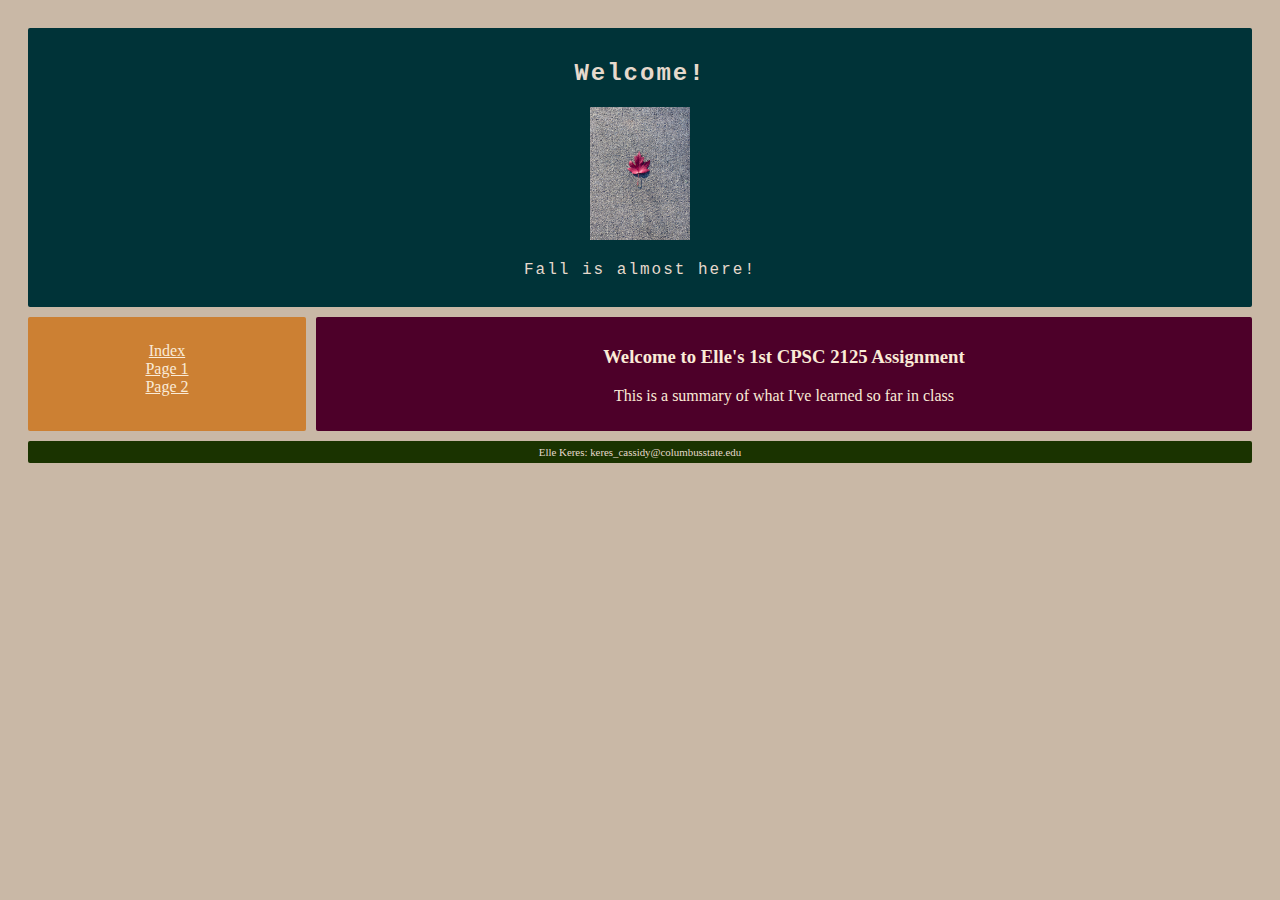
==== page1.html @ 70921773 "main formatting" ====
<!DOCTYPE html>
<html>

<head>
  <title>Assignment 1 Home</title>
  <link href="style.css" rel="stylesheet" type="text/css" />
</head>

<body>

<div class="grid-container">
  
  <header class="h">
    <h2>Welcome!</h2>
    <img src="images/Autumn.jpg"
      width="100">
    <p>Fall is almost here!</p>
  </header>
  
  <nav class="n">
    
      <a href="index.html">Index</a><br>
      <a href="page1.html">Page 1</a><br>
      <a href="page2.html">Page 2</a></nav>
  
  <main class="m"><h3>Welcome to Elle's 1st CPSC 2125 Assignment</h3>
  <p>This is a summary of what I've learned so far in class</p>
  </main>
  
  <footer class="f">Elle Keres: keres_cassidy@columbusstate.edu</footer>

  
</body>

</html>
---- style.css ----
html, body {
  background-color: #c9b8a6;
  color: antiquewhite;
  padding: 10px;
}

header {
  grid-area: h;
  background-color: #003338;
  font-family: "Lucida Console", "Courier New", monospace;
  text-align: center;
  letter-spacing: 2px; 
  color: #e6d9cc;
  padding: 12px;
  border-radius: 2px;
}

nav{
  grid-area: n;
  padding: 25px;
  text-align: center;
  background-color: #cc8033;
  border-radius: 2px;
}

main{
  grid-area: m;
  padding: 10px;
  text-align: center;
  background-color: #4d0029;
  border-radius: 2px;
}

footer {
  grid-area: f;
  background-color: #1a3300;
  text-align: center;
  padding: 5px;
  font-size: 68%;
  color: #e6d9cc;
  border-radius: 2px;
}

.intro{
  text-decoration-line: underline;
}


a:link {
  color: antiquewhite;
}

a:visited {
  color: #4d0029;
}

a:hover {
  color: gold;
}


.grid-container {
  display: grid;
  grid-template-areas:
    'h h h h'
    'n m m m'
    'n m m m'
    'f f f f';
  grid-gap: 10px;
}
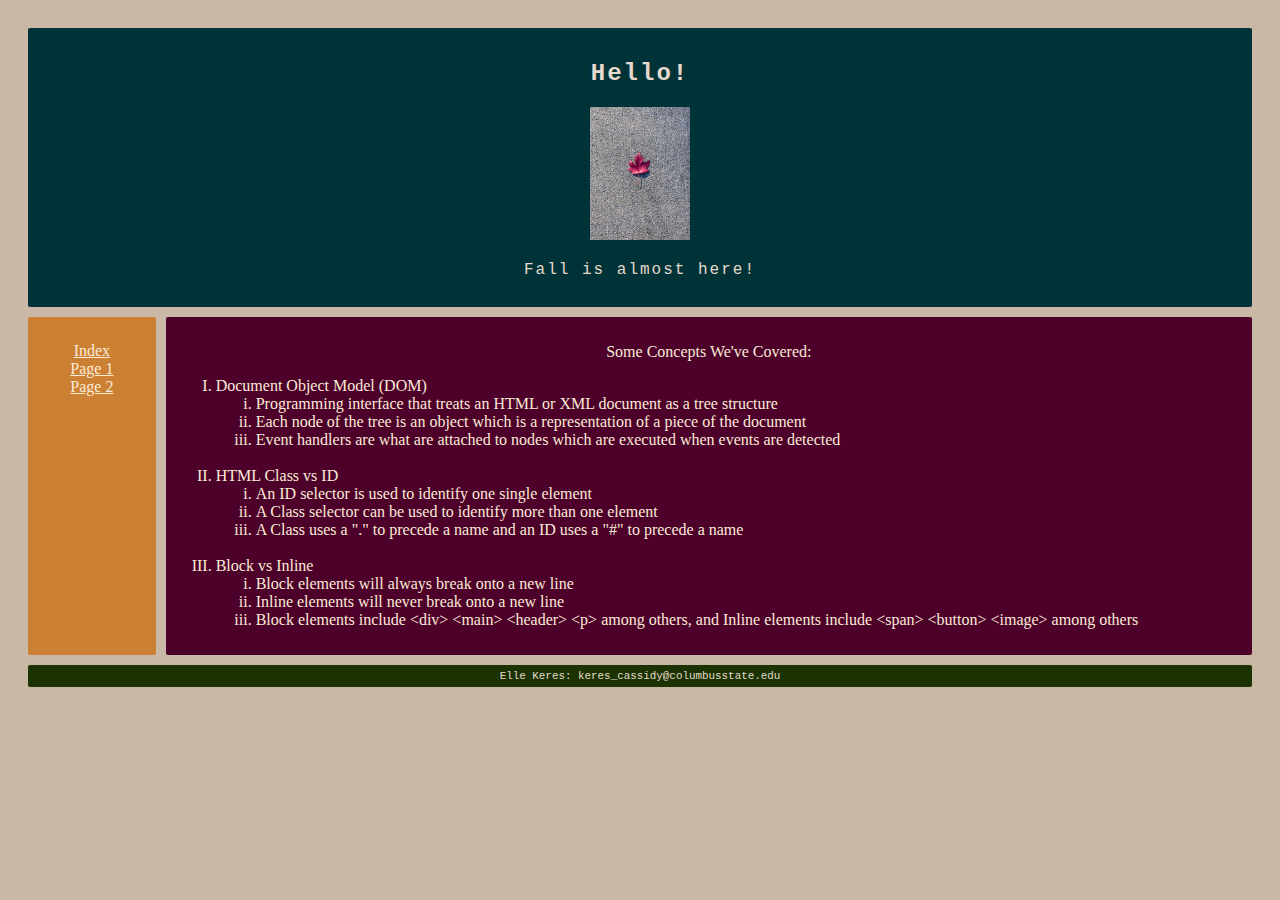
==== commit b1f6c452: "page 1 formatting" ====
--- a/page1.html
+++ b/page1.html
@@ -2,7 +2,7 @@
 <html>
 
 <head>
-  <title>Assignment 1 Home</title>
+  <title>Page 1</title>
   <link href="style.css" rel="stylesheet" type="text/css" />
 </head>
 
@@ -11,21 +11,46 @@
 <div class="grid-container">
   
   <header class="h">
-    <h2>Welcome!</h2>
+    <h2>Hello!</h2>
     <img src="images/Autumn.jpg"
       width="100">
     <p>Fall is almost here!</p>
   </header>
   
   <nav class="n">
-    
       <a href="index.html">Index</a><br>
       <a href="page1.html">Page 1</a><br>
-      <a href="page2.html">Page 2</a></nav>
+      <a href="page2.html">Page 2</a>
+  </nav>
   
-  <main class="m"><h3>Welcome to Elle's 1st CPSC 2125 Assignment</h3>
-  <p>This is a summary of what I've learned so far in class</p>
+  <main class="m">
+    <p>Some Concepts We've Covered:</p>
+    
+    <ol class="concepts">
+      <li>Document Object Model (DOM)</li>
+      <ol class="list1">
+        <li>Programming interface that treats an HTML or XML document as a tree structure</li>
+        <li>Each node of the tree is an object which is a representation of a piece of the document</li>
+        <li>Event handlers are what are attached to nodes which are executed when events are detected</li>
+      </ol><br>
+      
+      <li>HTML Class vs ID</li>
+      <ol class="list2">
+        <li>An ID selector is used to identify one single element</li>
+        <li>A Class selector can be used to identify more than one element</li>
+        <li>A Class uses a "." to precede a name and an ID uses a "#" to precede a name</li>
+      </ol><br>
+      
+      <li>Block vs Inline</li>
+      <ol class="list3">
+        <li>Block elements will always break onto a new line</li>
+        <li>Inline elements will never break onto a new line</li>
+        <li>Block elements include &ltdiv&gt &ltmain&gt &ltheader&gt &ltp&gt among others, and Inline elements include &ltspan&gt &ltbutton&gt &ltimage&gt among others</li>
+      </ol>
+    </ol>
   </main>
+
+
   
   <footer class="f">Elle Keres: keres_cassidy@columbusstate.edu</footer>
 
--- a/style.css
+++ b/style.css
@@ -34,6 +34,7 @@
 footer {
   grid-area: f;
   background-color: #1a3300;
+  font-family: "Lucida Console", "Courier New", monospace;
   text-align: center;
   padding: 5px;
   font-size: 68%;
@@ -58,6 +59,22 @@
   color: gold;
 }
 
+.concepts {
+  list-style-type: upper-roman; text-align: left;
+}
+
+.list1 {
+  list-style-type: lower-roman;
+}
+
+.list2 {
+  list-style-type: lower-roman;
+}
+
+.list3 {
+  list-style-type: lower-roman;
+}
+
 
 .grid-container {
   display: grid;
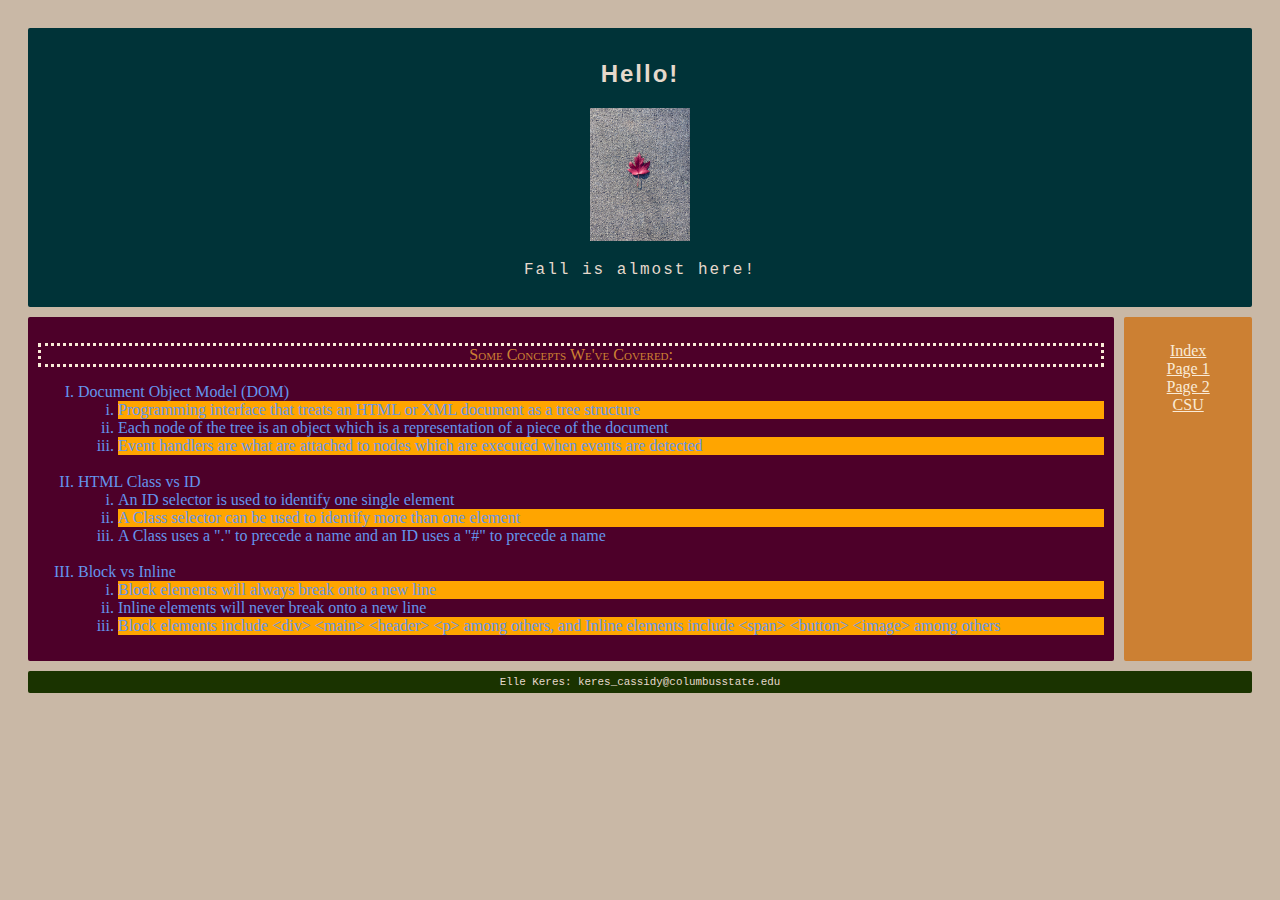
==== commit bcb94925: "final edits" ====
--- a/page1.html
+++ b/page1.html
@@ -14,17 +14,18 @@
     <h2>Hello!</h2>
     <img src="images/Autumn.jpg"
       width="100">
-    <p>Fall is almost here!</p>
+    <p class="para1">Fall is almost here!</p>
   </header>
   
   <nav class="n">
       <a href="index.html">Index</a><br>
       <a href="page1.html">Page 1</a><br>
-      <a href="page2.html">Page 2</a>
+      <a href="page2.html">Page 2</a><br>
+      <a href="https://www.columbusstate.edu">CSU</a>
   </nav>
   
   <main class="m">
-    <p>Some Concepts We've Covered:</p>
+    <p class="para2">Some Concepts We've Covered:</p>
     
     <ol class="concepts">
       <li>Document Object Model (DOM)</li>
--- a/style.css
+++ b/style.css
@@ -7,7 +7,7 @@
 header {
   grid-area: h;
   background-color: #003338;
-  font-family: "Lucida Console", "Courier New", monospace;
+  font-family: "Arial", monospace;
   text-align: center;
   letter-spacing: 2px; 
   color: #e6d9cc;
@@ -15,7 +15,7 @@
   border-radius: 2px;
 }
 
-nav{
+nav {
   grid-area: n;
   padding: 25px;
   text-align: center;
@@ -23,7 +23,7 @@
   border-radius: 2px;
 }
 
-main{
+main {
   grid-area: m;
   padding: 10px;
   text-align: center;
@@ -42,8 +42,13 @@
   border-radius: 2px;
 }
 
-.intro{
+.para1 {
+  font-family: "Lucida Console", "Courier New";
+}
+
+.intro {
   text-decoration-line: underline;
+  text-decoration-color: lightsalmon;
 }
 
 
@@ -59,8 +64,18 @@
   color: gold;
 }
 
+.para2 {
+  font-variant: small-caps;
+  border-style: dotted;
+  border-color: antiquewhite;
+  color: #cc8033;
+}
+
 .concepts {
-  list-style-type: upper-roman; text-align: left;
+  list-style-type: upper-roman; 
+  text-align: left;
+  font-family: Ariel;
+  color: cornflowerblue;
 }
 
 .list1 {
@@ -75,13 +90,55 @@
   list-style-type: lower-roman;
 }
 
+ol.concepts ol:nth-child(odd) li:nth-child(even) {
+  background-color: rgb(255, 165, 0);
+}
+
+ol.concepts ol:nth-child(even) li:nth-child(odd) {
+  background-color: rgb(255, 165, 0);
+}
+
+.p2header {
+  text-decoration-line: underline;
+  text-decoration-color: #cc8033;
+  text-decoration-style: wavy;
+}
+
+.table1 {
+  margin-left: auto;
+  margin-right: auto;
+}
+
+table, th, td {
+  border: 1px solid;
+  text-align: center;
+  padding: 25px;
+}
+
+table {
+  border-collapse: collapse;
+  width: 100%:
+}
+
+th {
+  background-color: black;
+  color: white;
+}
+
+td {
+  background-color: antiquewhite;
+  color: cornflowerblue;
+  font-size: 1.5em;
+  font-family: "Times New Roman";
+}
+
 
 .grid-container {
   display: grid;
   grid-template-areas:
     'h h h h'
-    'n m m m'
-    'n m m m'
+    'm m m n'
+    'm m m n'
     'f f f f';
   grid-gap: 10px;
 }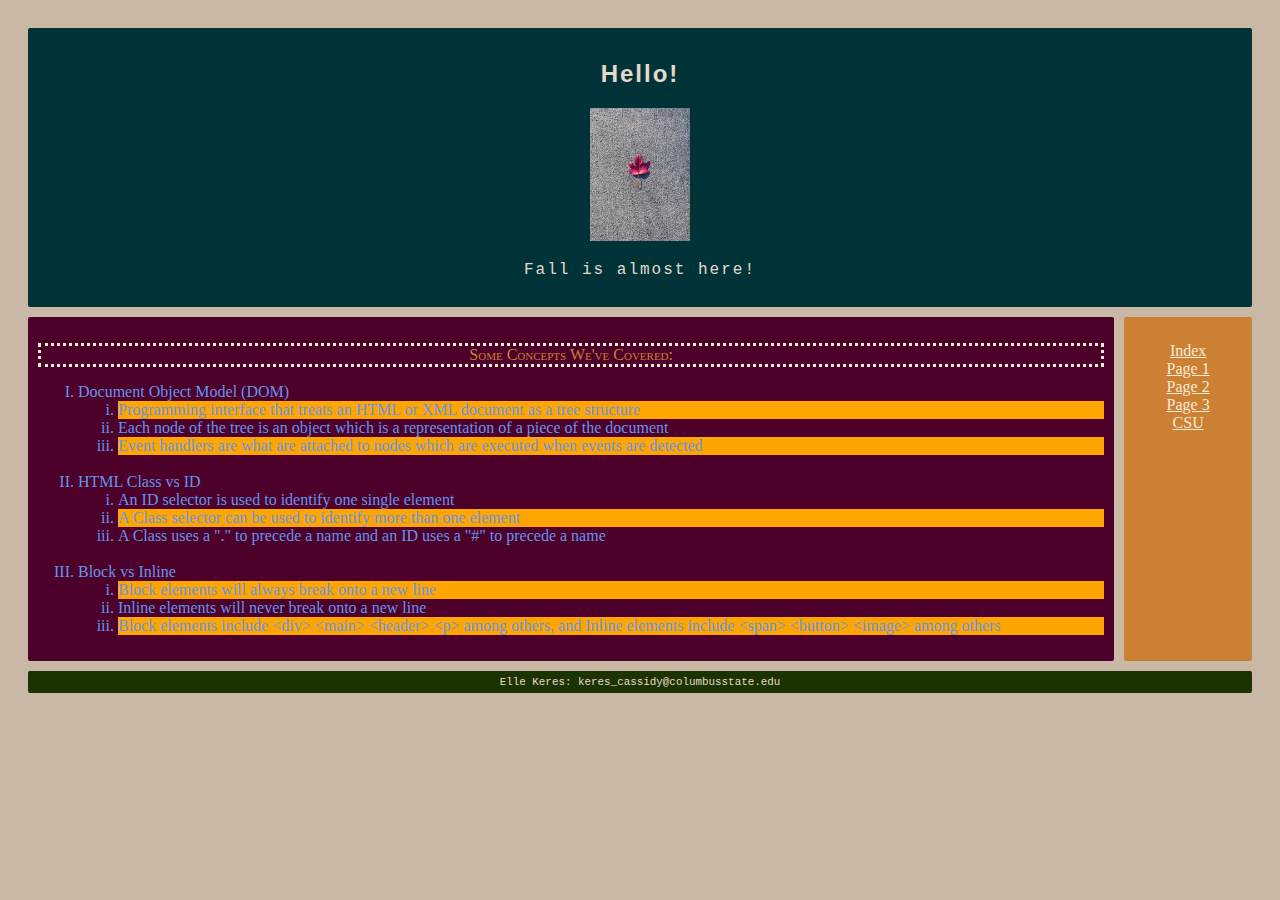
==== commit ccfa2a84: "Started Page 3 - added part of the form" ====
--- a/page1.html
+++ b/page1.html
@@ -21,6 +21,7 @@
       <a href="index.html">Index</a><br>
       <a href="page1.html">Page 1</a><br>
       <a href="page2.html">Page 2</a><br>
+      <a href="page3.html">Page 3</a><br>
       <a href="https://www.columbusstate.edu">CSU</a>
   </nav>
   
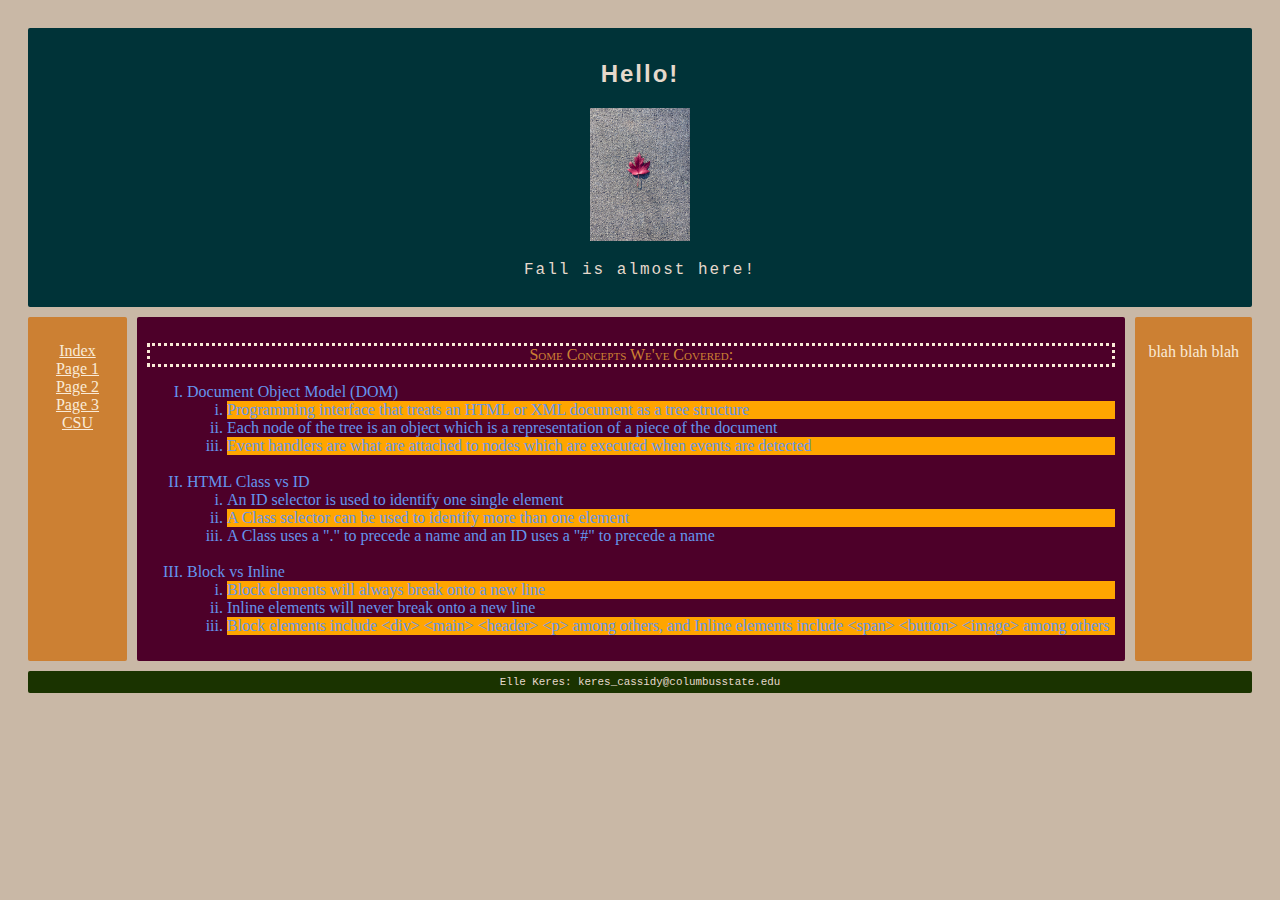
==== commit 29ed3173: "Layout change -added aside." ====
--- a/page1.html
+++ b/page1.html
@@ -52,11 +52,13 @@
     </ol>
   </main>
 
-
+  <aside class="a">
+    <p>blah blah blah</p>
+  </aside>
   
   <footer class="f">Elle Keres: keres_cassidy@columbusstate.edu</footer>
 
-  
+     <script src="script.js"></script>
 </body>
 
 </html>--- a/style.css
+++ b/style.css
@@ -28,6 +28,14 @@
   padding: 10px;
   text-align: center;
   background-color: #4d0029;
+  border-radius: 2px;
+}
+
+aside {
+  grid-area: a;
+  padding: 10px;
+  text-align: center;
+  background-color: #cc8033;
   border-radius: 2px;
 }
 
@@ -132,13 +140,19 @@
   font-family: "Times New Roman";
 }
 
+#yogaform {
+  font-family: "Arial";
+  text-transform: lowercase;
+  letter-spacing: 5px;
+}
+
 
 .grid-container {
   display: grid;
   grid-template-areas:
-    'h h h h'
-    'm m m n'
-    'm m m n'
-    'f f f f';
+    'h h h'
+    'n m a'
+    'n m a'
+    'f f f';
   grid-gap: 10px;
 }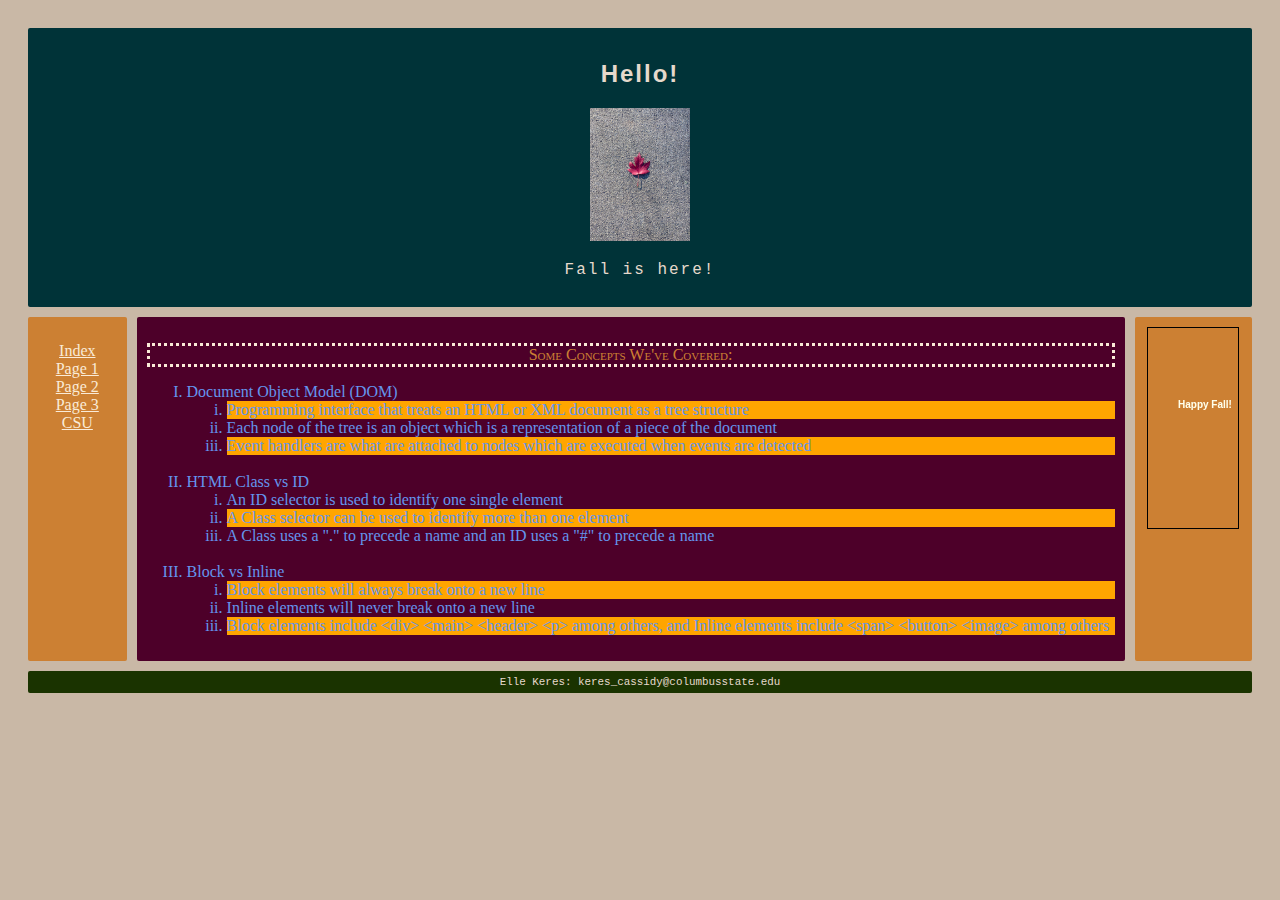
==== commit f7c5afcb: "Added all of the content required for each aside" ====
--- a/page1.html
+++ b/page1.html
@@ -14,7 +14,7 @@
     <h2>Hello!</h2>
     <img src="images/Autumn.jpg"
       width="100">
-    <p class="para1">Fall is almost here!</p>
+    <p class="para1">Fall is here!</p>
   </header>
   
   <nav class="n">
@@ -53,7 +53,7 @@
   </main>
 
   <aside class="a">
-    <p>blah blah blah</p>
+    <canvas id = "p1canvas" width = "90" height = "200">     </canvas>
   </aside>
   
   <footer class="f">Elle Keres: keres_cassidy@columbusstate.edu</footer>
--- a/style.css
+++ b/style.css
@@ -72,6 +72,10 @@
   color: gold;
 }
 
+#p1canvas {
+  border: 1px solid black;
+}
+
 .para2 {
   font-variant: small-caps;
   border-style: dotted;
@@ -125,7 +129,7 @@
 
 table {
   border-collapse: collapse;
-  width: 100%:
+  width: 100%;
 }
 
 th {
